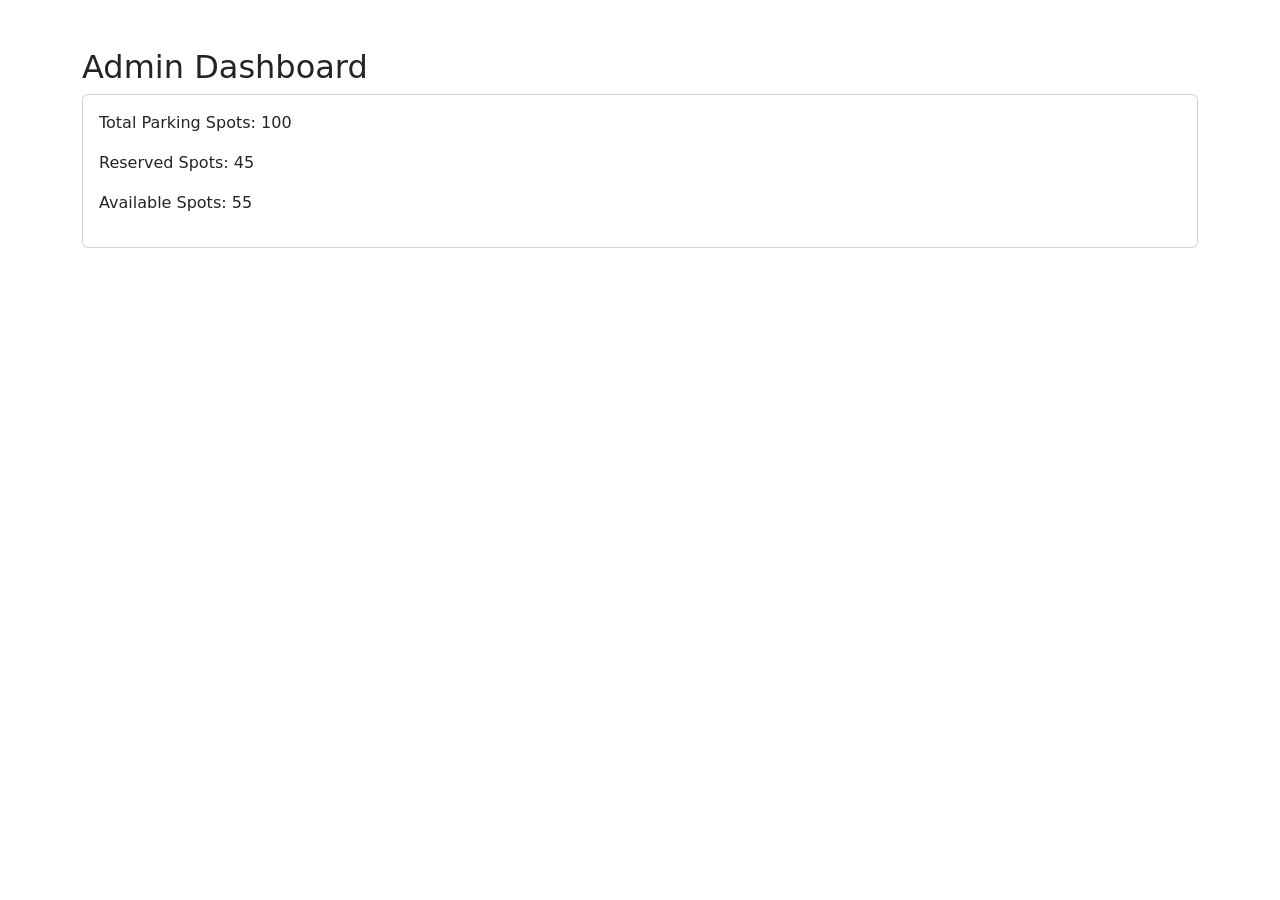
==== frontend/admin.html @ e293bb8c "Added ParkSmart frontend pages" ====
<!DOCTYPE html>
<html>
<head>
    <title>Admin Dashboard</title>
    <link href="https://cdn.jsdelivr.net/npm/bootstrap@5.3.3/dist/css/bootstrap.min.css" rel="stylesheet">
</head>
<body>

<div class="container mt-5">

    <h2>Admin Dashboard</h2>

    <div class="card p-3">
        <p>Total Parking Spots: 100</p>
        <p>Reserved Spots: 45</p>
        <p>Available Spots: 55</p>
    </div>

</div>

</body>
</html>
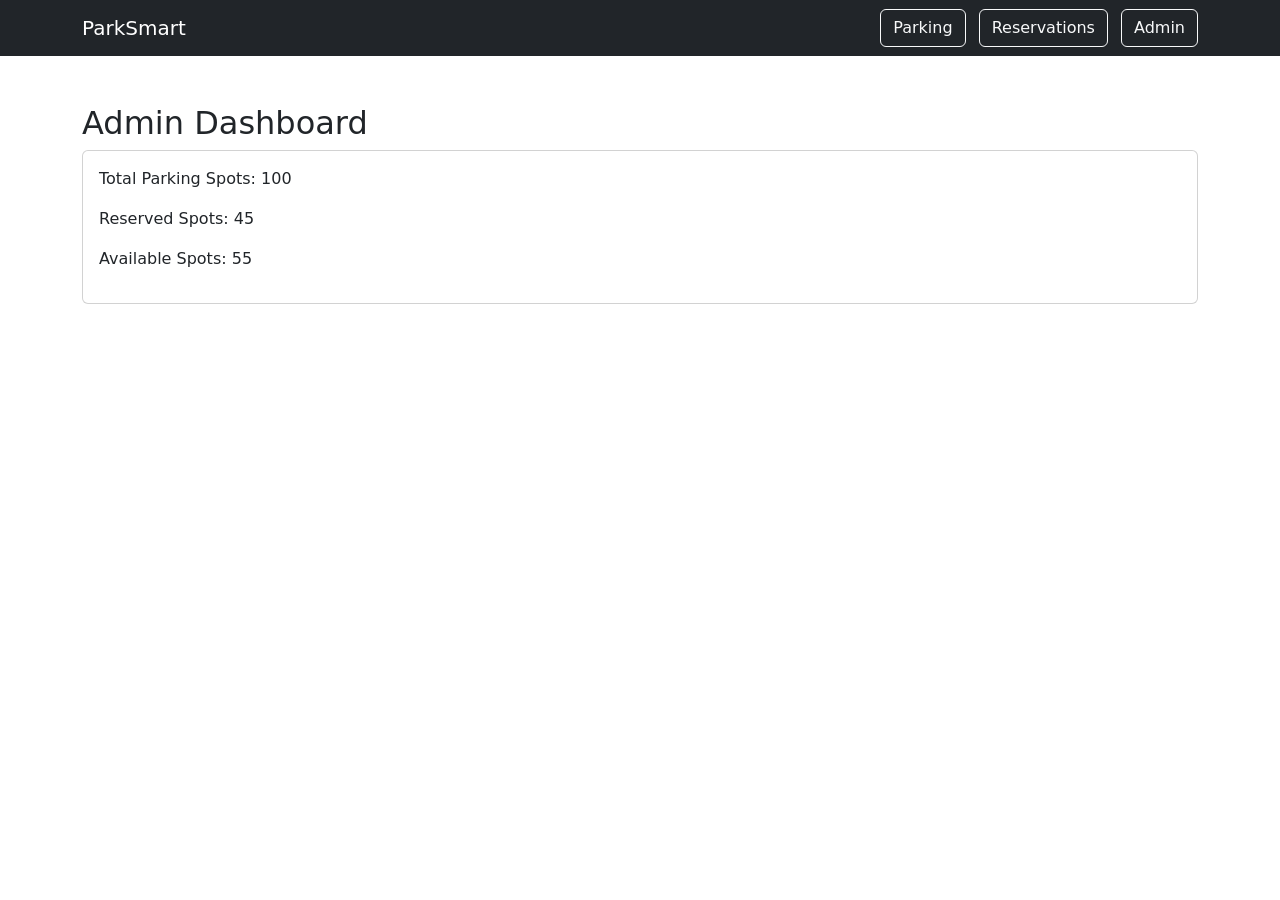
==== commit 83120975: "Add navigation bar to frontend pages" ====
--- a/frontend/admin.html
+++ b/frontend/admin.html
@@ -5,6 +5,20 @@
     <link href="https://cdn.jsdelivr.net/npm/bootstrap@5.3.3/dist/css/bootstrap.min.css" rel="stylesheet">
 </head>
 <body>
+
+<body>
+
+<nav class="navbar navbar-expand-lg navbar-dark bg-dark">
+  <div class="container">
+    <a class="navbar-brand" href="index.html">ParkSmart</a>
+
+    <div>
+      <a class="btn btn-outline-light me-2" href="parking.html">Parking</a>
+      <a class="btn btn-outline-light me-2" href="reservations.html">Reservations</a>
+      <a class="btn btn-outline-light" href="admin.html">Admin</a>
+    </div>
+  </div>
+</nav>
 
 <div class="container mt-5">
 
